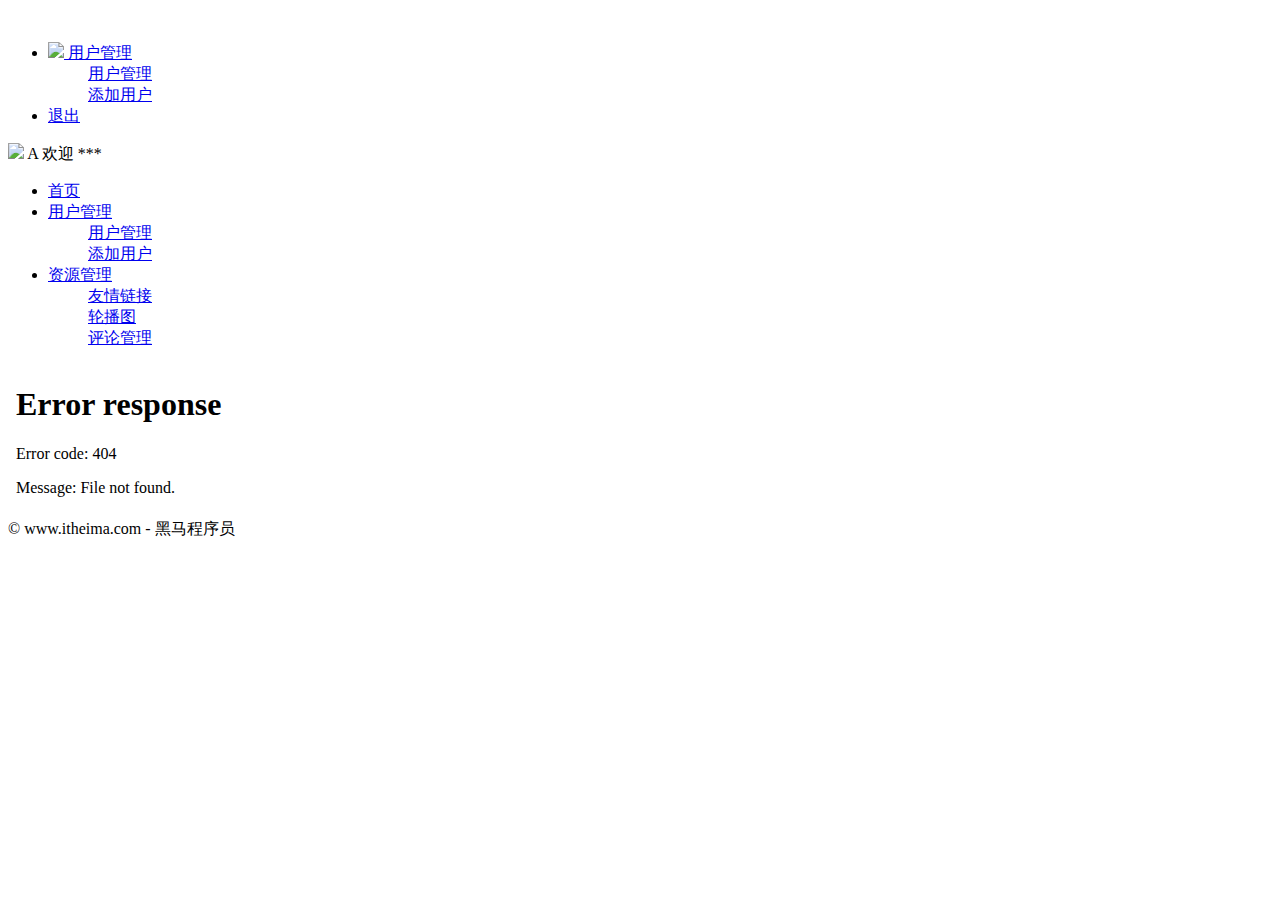
==== bigevent-test-fe-static/index.html @ 41e1ab2a "友情链接完成" ====
<!DOCTYPE html>
<html>
<head>
  <meta charset="utf-8">
  <meta name="viewport" content="width=device-width, initial-scale=1, maximum-scale=1">
  <title>layout 后台大布局</title>
  <link rel="stylesheet" href="/assets/lib/layui/css/layui.css">
  <link rel="stylesheet" href="/assets/css/index.css">
</head>
<body class="layui-layout-body">
    <div class="layui-layout layui-layout-admin">
        <div class="layui-header">
          <div class="layui-logo">
            <img src="/assets/images/logo.png" alt="" />
          </div>
          <!-- 头部区域（可配合layui已有的水平导航） -->
          <ul class="layui-nav layui-layout-right">
            <li class="layui-nav-item">
              <a href="javascript:;" class="userinfo">
                <img src="/assets/images/sample.jpg" class="layui-nav-img" />
                用户管理
              </a> 
              <dl class="layui-nav-child">
                <dd><a href="javascript:;">用户管理</a></dd>
                <dd><a href="javascript:;">添加用户</a></dd>
              </dl>
            </li>
            <li class="layui-nav-item">
              <a href="/login.html" id="logout-btn"><span class="iconfont icon-tuichu"></span>退出</a>
            </li>
          </ul>
        </div>
  
        <div class="layui-side layui-bg-black">
          <div class="layui-side-scroll">
            <div class="userinfo">
              <img src="/assets/images/sample.jpg" class="layui-nav-img" />
              <span class="text-avatar">A</span>
              <span id="welcome">欢迎 ***</span>
            </div>
            <!-- 左侧导航区域（可配合layui已有的垂直导航） -->
            <ul class="layui-nav layui-nav-tree" lay-shrink="all">
              <li class="layui-nav-item layui-this">
                <a href="/home/dashboard.html" target="fm"><span class="iconfont icon-home"></span>首页</a>
              </li>
              <li class="layui-nav-item">
                <a class="" href="javascript:;"><span class="iconfont icon-16"></span>用户管理</a>
                <dl class="layui-nav-child">
                  <dd>
                    <a href="javascript:;"><i class="layui-icon layui-icon-app"></i>用户管理</a>
                  </dd>
                  <dd>
                    <a href="javascript:;"><i class="layui-icon layui-icon-app"></i>添加用户</a>
                  </dd>
                </dl>
              </li>
              <li class="layui-nav-item">
                <a href="javascript:;"><span class="iconfont icon-user"></span>资源管理</a>
                <dl class="layui-nav-child">
                  <dd>
                    <a href="/yqlj/yqlj.html" target="fm"><i class="layui-icon layui-icon-app"></i>友情链接</a>
                  </dd>
                  <dd>
                    <a href="javascript:;"><i class="layui-icon layui-icon-app"></i>轮播图</a>
                  </dd>
                  <dd>
                    <a href="javascript:;"><i class="layui-icon layui-icon-app"></i>评论管理</a>
                  </dd>
                </dl>
              </li>
            </ul>
          </div>
        </div>
  
        <div class="layui-body">
          <!-- 内容主体区域 -->
          <iframe name="fm" src="/home/dashboard.html" frameborder="0"></iframe>
        </div>
  
        <div class="layui-footer">
          <!-- 底部固定区域 -->
          © www.itheima.com - 黑马程序员
        </div>
      </div>

        <script src="/assets/lib/layui/layui.all.js"></script>
        <script src="/assets/lib/jquery.js"></script>
        <script src="/assets/lib/jquery.particleground.min.js"></script>
        <script src="/assets/js/common.js"></script>
        <script src="/assets/js/index.js"></script>
</script>
</body>
</html>
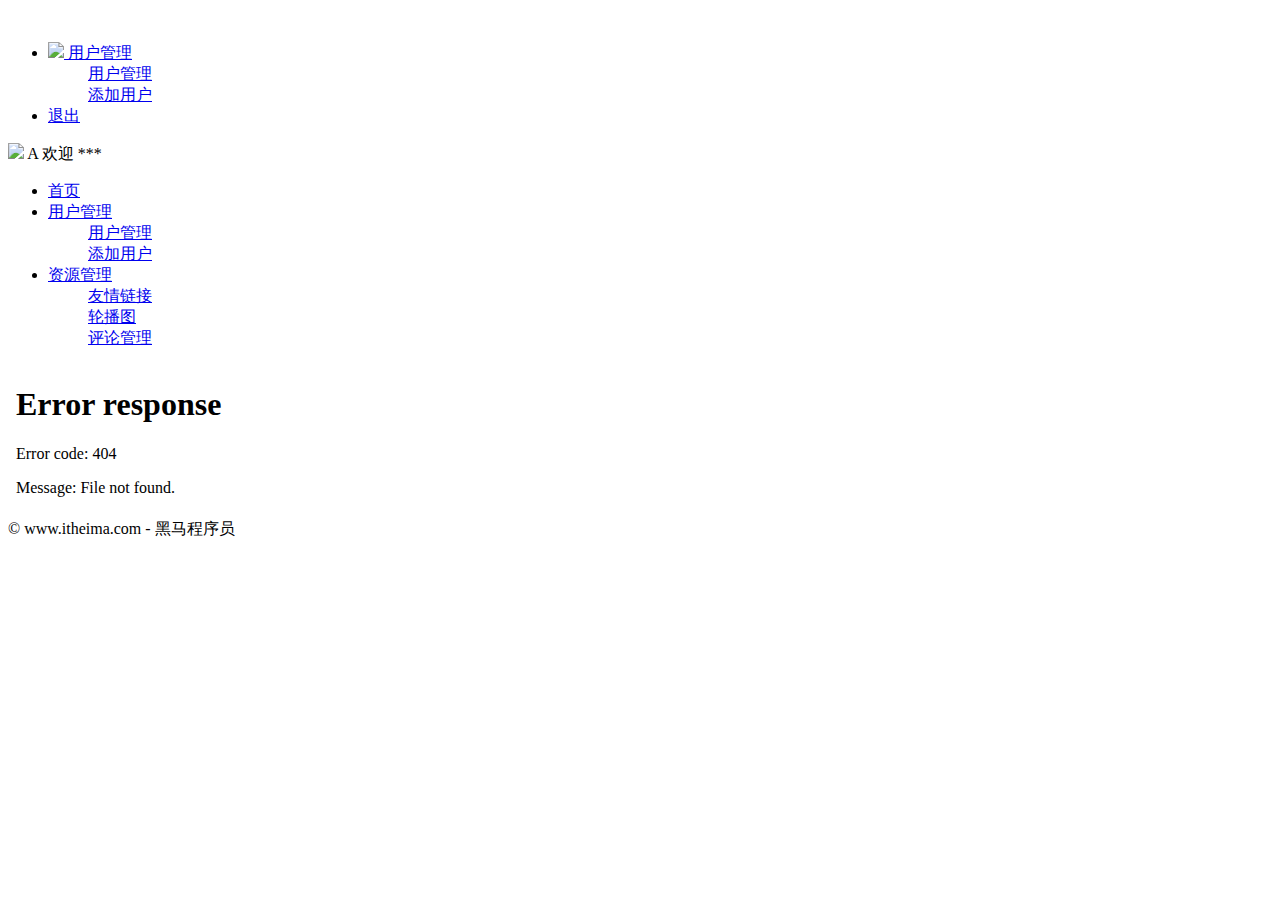
==== commit dc7dc92d: "Merge branch 'master' of github.com:WuHaohao-z/big_even_plus02" ====
--- a/bigevent-test-fe-static/index.html
+++ b/bigevent-test-fe-static/index.html
@@ -65,7 +65,7 @@
                     <a href="javascript:;"><i class="layui-icon layui-icon-app"></i>轮播图</a>
                   </dd>
                   <dd>
-                    <a href="javascript:;"><i class="layui-icon layui-icon-app"></i>评论管理</a>
+                    <a href="/resource/discuss.html" target="fm"><i class="layui-icon layui-icon-app"></i>评论管理</a>
                   </dd>
                 </dl>
               </li>
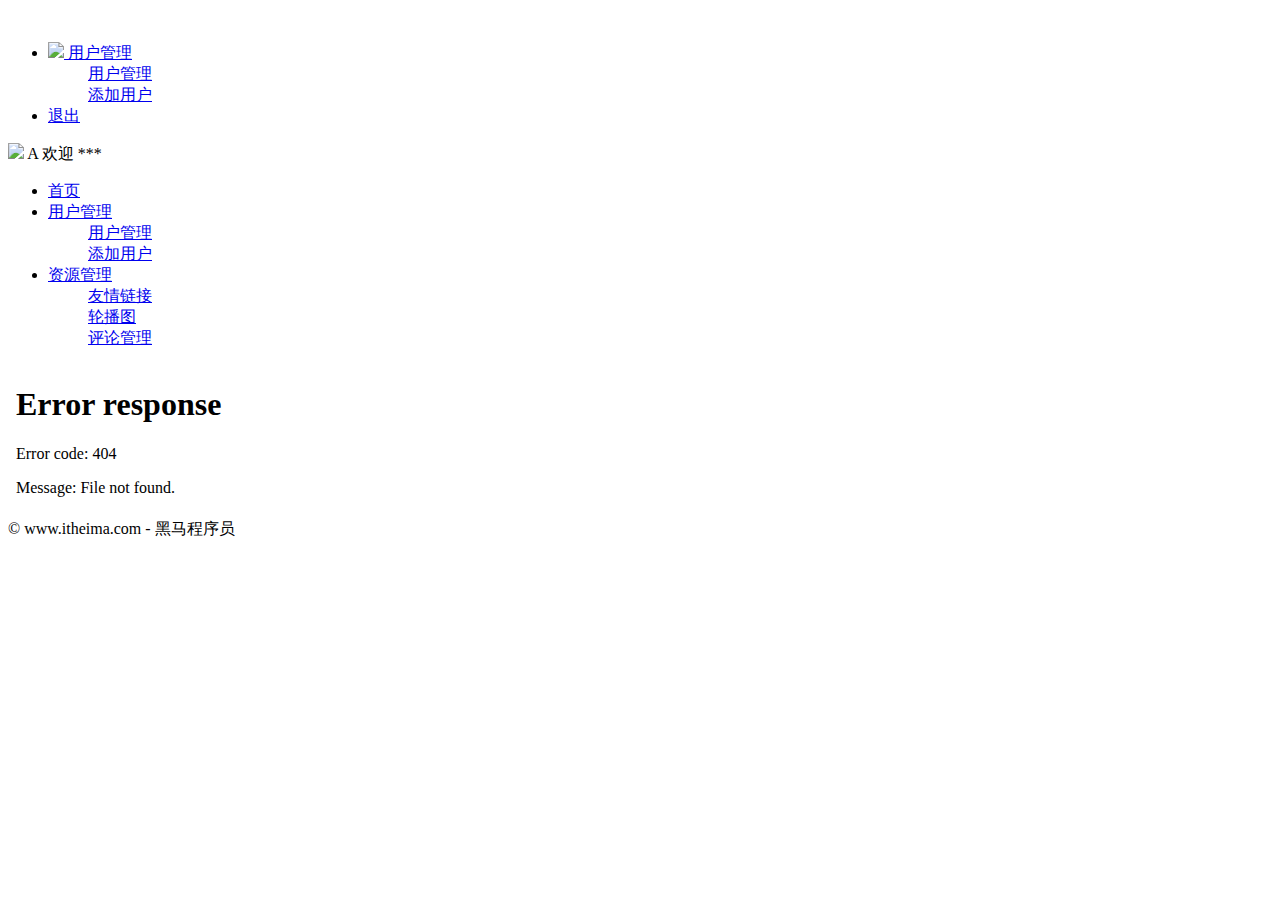
==== commit f1786476: "轮播图完成" ====
--- a/bigevent-test-fe-static/index.html
+++ b/bigevent-test-fe-static/index.html
@@ -59,13 +59,13 @@
                 <a href="javascript:;"><span class="iconfont icon-user"></span>资源管理</a>
                 <dl class="layui-nav-child">
                   <dd>
-                    <a href="/yqlj/yqlj.html" target="fm"><i class="layui-icon layui-icon-app"></i>友情链接</a>
+                    <a href="javascript:;"><i class="layui-icon layui-icon-app"></i>友情链接</a>
                   </dd>
                   <dd>
-                    <a href="javascript:;"><i class="layui-icon layui-icon-app"></i>轮播图</a>
+                    <a href="/lunbotu/resourcelbt.html" target="fm"><i class="layui-icon layui-icon-app"></i>轮播图</a>
                   </dd>
                   <dd>
-                    <a href="/resource/discuss.html" target="fm"><i class="layui-icon layui-icon-app"></i>评论管理</a>
+                    <a href="javascript:;"><i class="layui-icon layui-icon-app"></i>评论管理</a>
                   </dd>
                 </dl>
               </li>
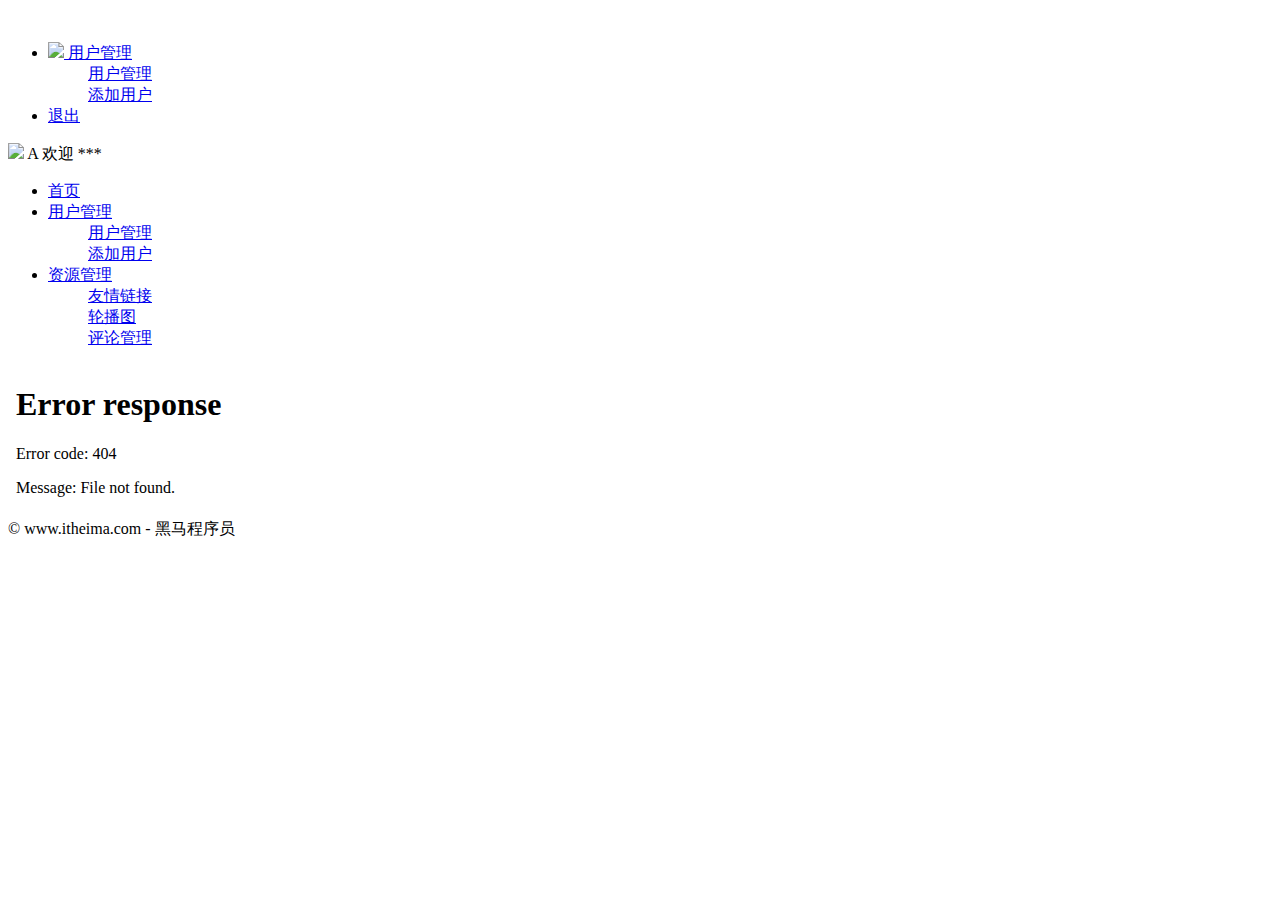
==== commit d502df26: "Merge branch 'lunbotu'" ====
--- a/bigevent-test-fe-static/index.html
+++ b/bigevent-test-fe-static/index.html
@@ -59,13 +59,13 @@
                 <a href="javascript:;"><span class="iconfont icon-user"></span>资源管理</a>
                 <dl class="layui-nav-child">
                   <dd>
-                    <a href="javascript:;"><i class="layui-icon layui-icon-app"></i>友情链接</a>
+                    <a href="/yqlj/yqlj.html" target="fm"><i class="layui-icon layui-icon-app"></i>友情链接</a>
                   </dd>
                   <dd>
                     <a href="/lunbotu/resourcelbt.html" target="fm"><i class="layui-icon layui-icon-app"></i>轮播图</a>
                   </dd>
                   <dd>
-                    <a href="javascript:;"><i class="layui-icon layui-icon-app"></i>评论管理</a>
+                    <a href="/resource/discuss.html" target="fm"><i class="layui-icon layui-icon-app"></i>评论管理</a>
                   </dd>
                 </dl>
               </li>
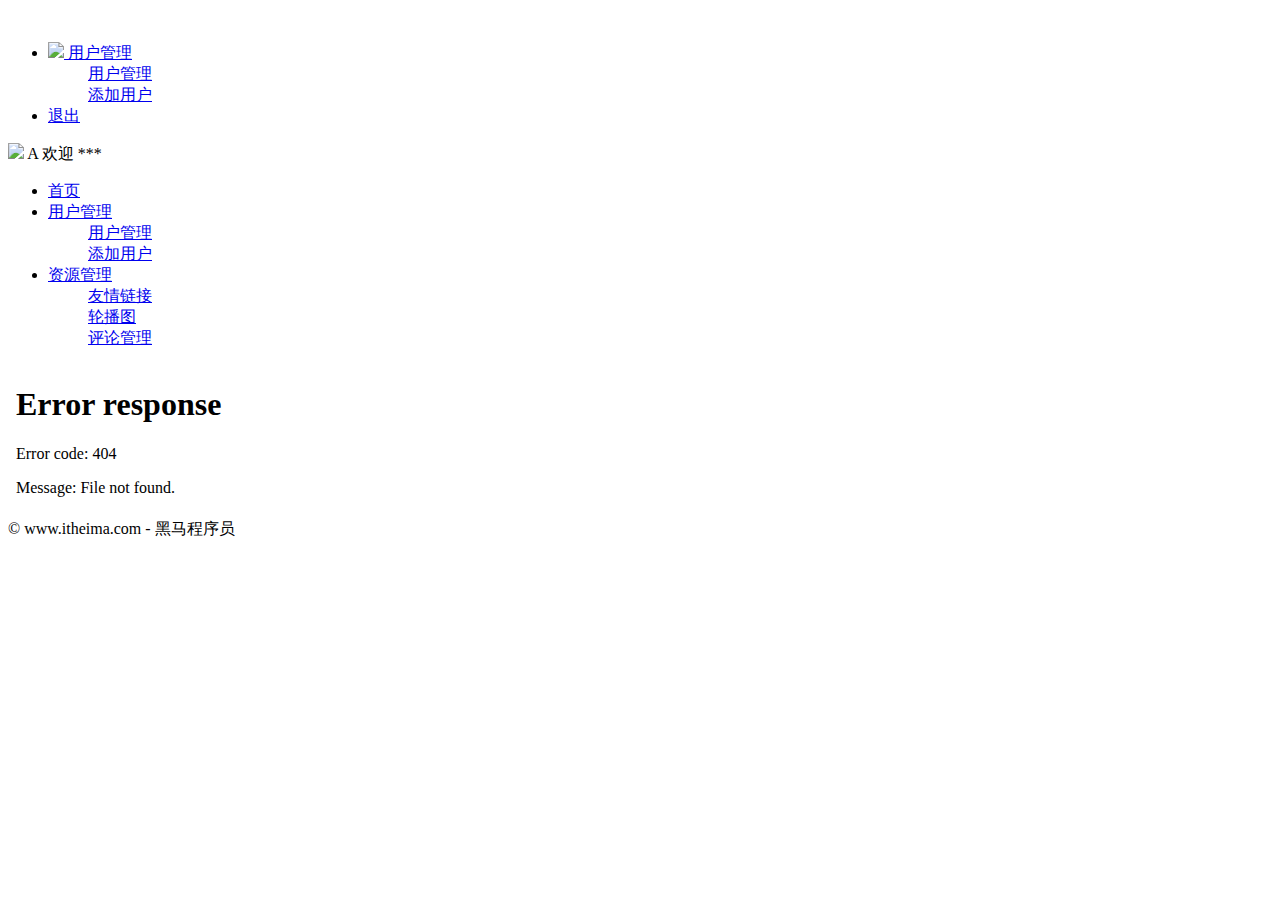
==== commit 47541e4c: "用户管理完成" ====
--- a/bigevent-test-fe-static/index.html
+++ b/bigevent-test-fe-static/index.html
@@ -48,10 +48,10 @@
                 <a class="" href="javascript:;"><span class="iconfont icon-16"></span>用户管理</a>
                 <dl class="layui-nav-child">
                   <dd>
-                    <a href="javascript:;"><i class="layui-icon layui-icon-app"></i>用户管理</a>
+                    <a href="/user/user.html" target="fm"><i class="layui-icon layui-icon-app"></i>用户管理</a>
                   </dd>
                   <dd>
-                    <a href="javascript:;"><i class="layui-icon layui-icon-app"></i>添加用户</a>
+                    <a href="/user/add.html" target="fm"><i class="layui-icon layui-icon-app"></i>添加用户</a>
                   </dd>
                 </dl>
               </li>
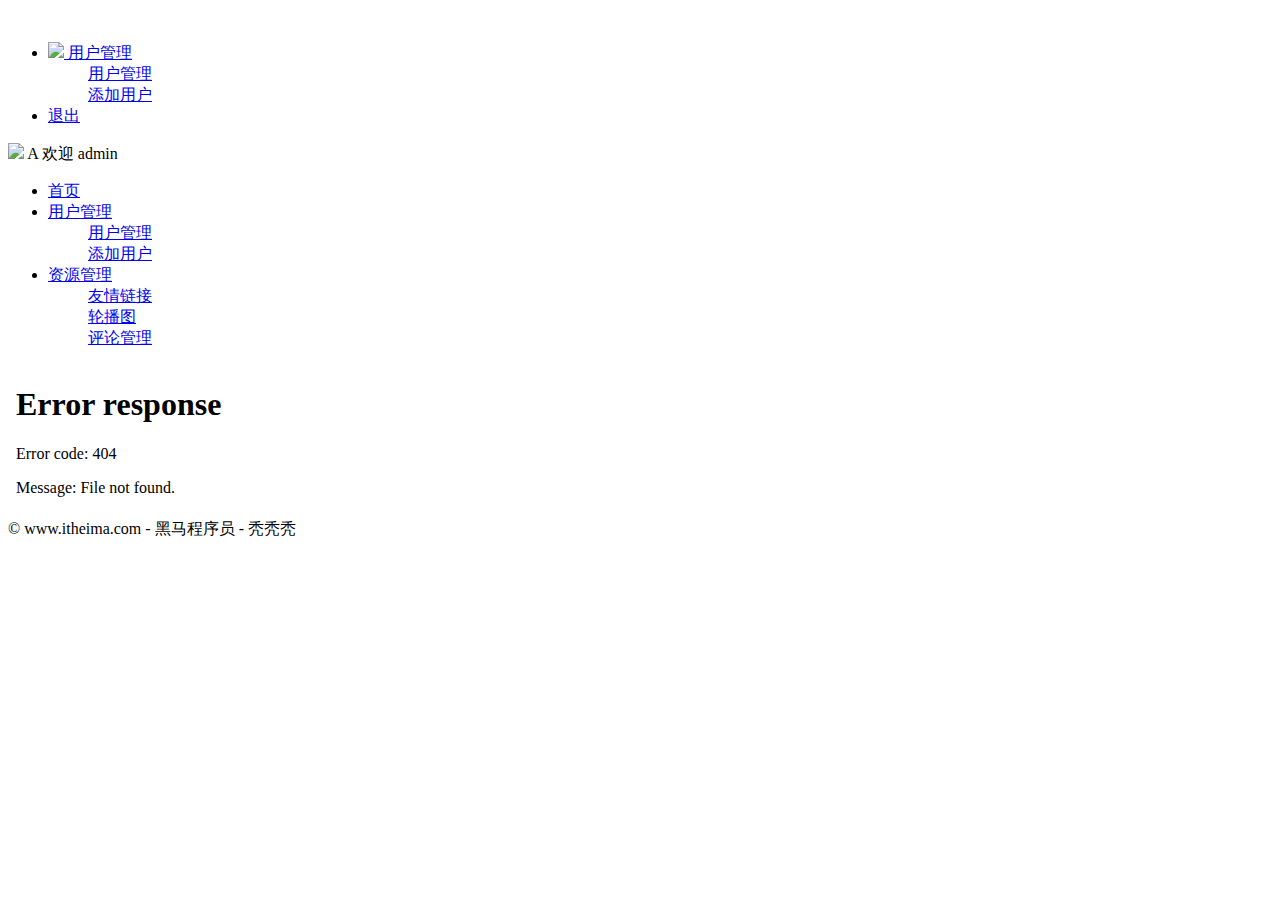
==== commit 2ed3573a: "主页更新完成" ====
--- a/bigevent-test-fe-static/index.html
+++ b/bigevent-test-fe-static/index.html
@@ -22,8 +22,8 @@
                 用户管理
               </a> 
               <dl class="layui-nav-child">
-                <dd><a href="javascript:;">用户管理</a></dd>
-                <dd><a href="javascript:;">添加用户</a></dd>
+                <dd><a href="/user/user.html" target="fm">用户管理</a></dd>
+                <dd><a href="/user/add.html" target="fm">添加用户</a></dd>
               </dl>
             </li>
             <li class="layui-nav-item">
@@ -37,7 +37,7 @@
             <div class="userinfo">
               <img src="/assets/images/sample.jpg" class="layui-nav-img" />
               <span class="text-avatar">A</span>
-              <span id="welcome">欢迎 ***</span>
+              <span id="welcome">欢迎 admin</span>
             </div>
             <!-- 左侧导航区域（可配合layui已有的垂直导航） -->
             <ul class="layui-nav layui-nav-tree" lay-shrink="all">
@@ -80,7 +80,7 @@
   
         <div class="layui-footer">
           <!-- 底部固定区域 -->
-          © www.itheima.com - 黑马程序员
+          © www.itheima.com - 黑马程序员 - 秃秃秃
         </div>
       </div>
 
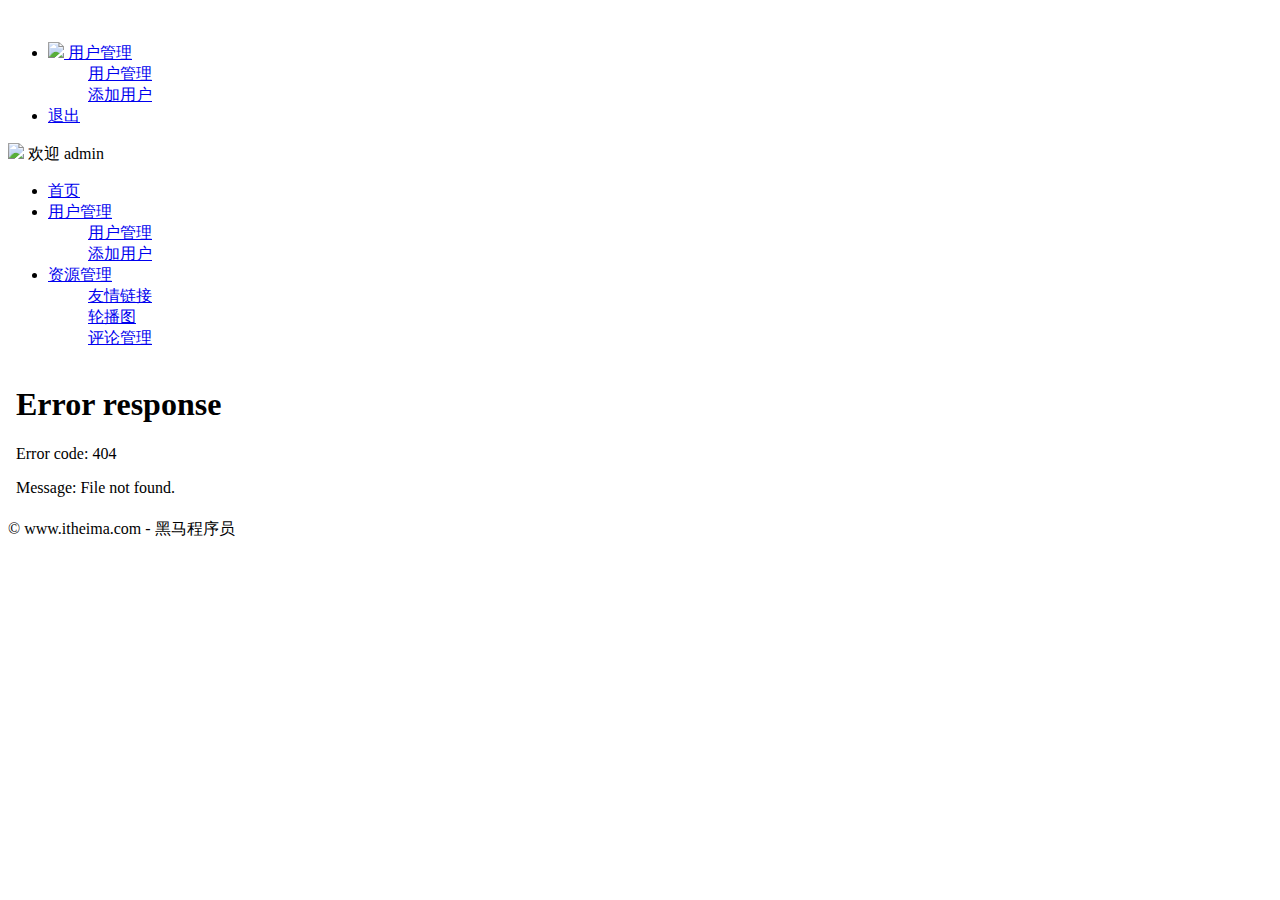
==== commit ca6eff74: "评论管理更新完成" ====
--- a/bigevent-test-fe-static/index.html
+++ b/bigevent-test-fe-static/index.html
@@ -36,7 +36,7 @@
           <div class="layui-side-scroll">
             <div class="userinfo">
               <img src="/assets/images/sample.jpg" class="layui-nav-img" />
-              <span class="text-avatar">A</span>
+              <!-- <span class="text-avatar">A</span> -->
               <span id="welcome">欢迎 admin</span>
             </div>
             <!-- 左侧导航区域（可配合layui已有的垂直导航） -->
@@ -80,7 +80,7 @@
   
         <div class="layui-footer">
           <!-- 底部固定区域 -->
-          © www.itheima.com - 黑马程序员 - 秃秃秃
+          © www.itheima.com - 黑马程序员
         </div>
       </div>
 
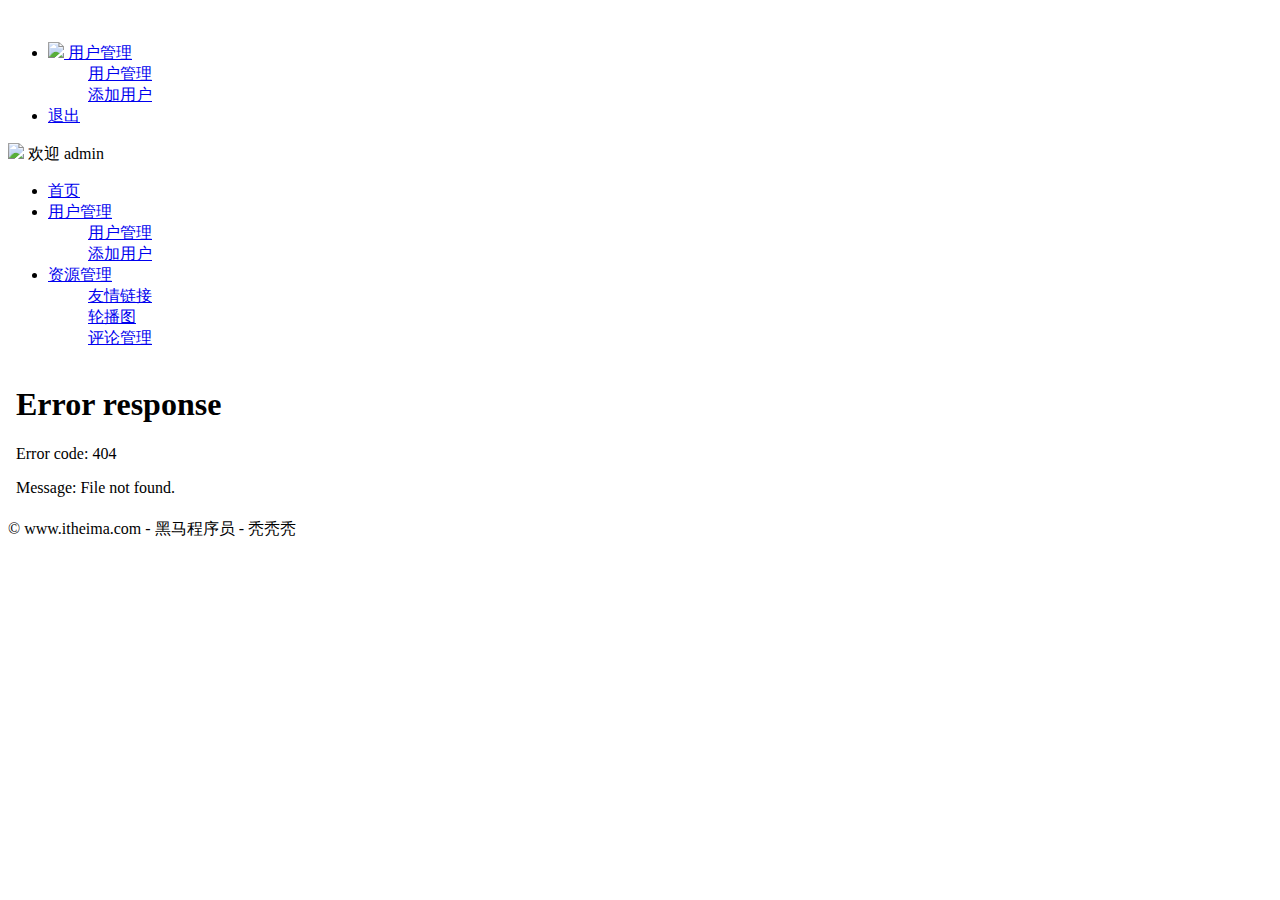
==== commit a1916f86: "评论管理完成" ====
--- a/bigevent-test-fe-static/index.html
+++ b/bigevent-test-fe-static/index.html
@@ -80,7 +80,7 @@
   
         <div class="layui-footer">
           <!-- 底部固定区域 -->
-          © www.itheima.com - 黑马程序员
+          © www.itheima.com - 黑马程序员 - 秃秃秃
         </div>
       </div>
 
